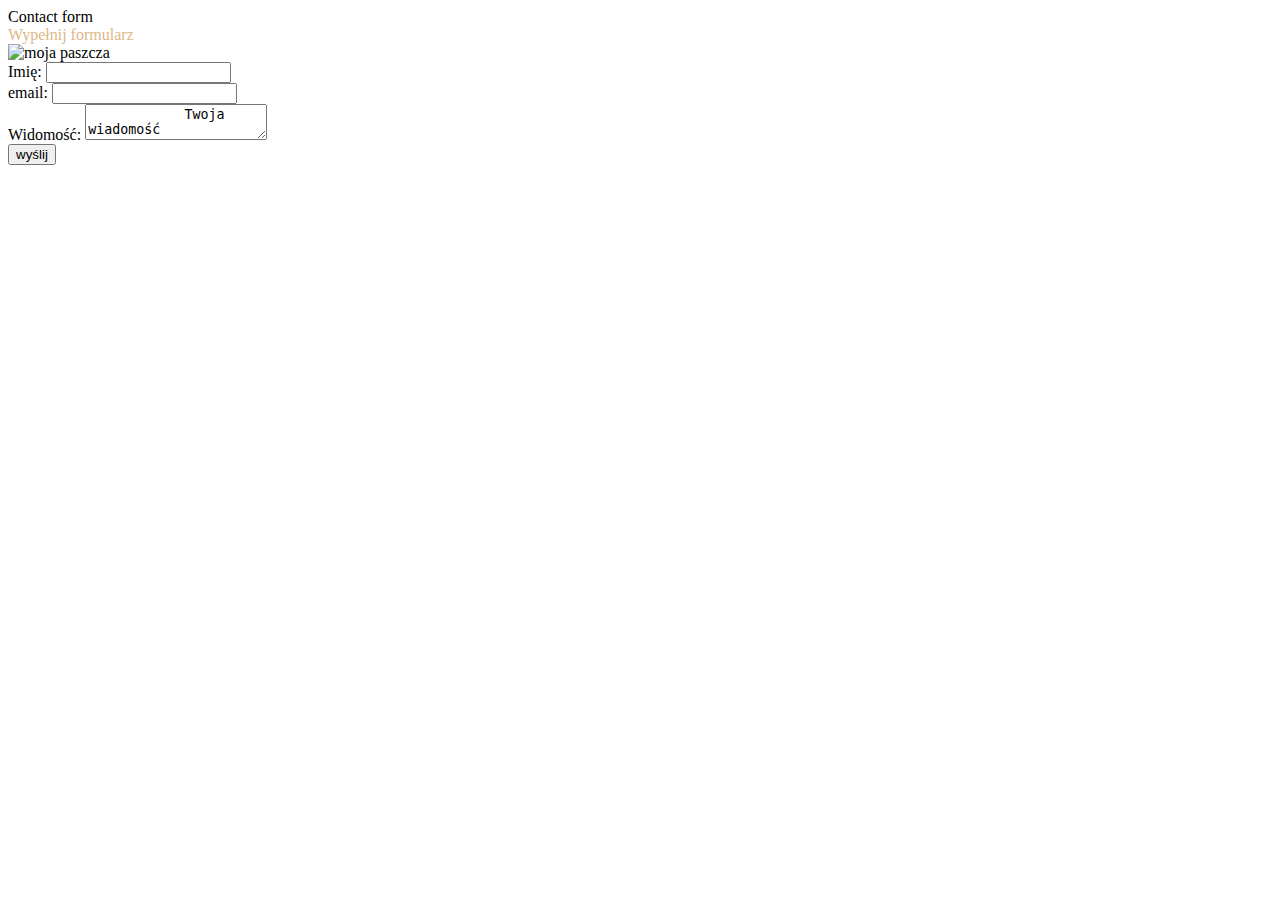
==== contact.html @ acffc5e6 "initial commit" ====
<!DOCTYPE html>
<html lang="en">
<head>
    <meta charset="UTF-8">
    <meta http-equiv="X-UA-Compatible" content="IE=edge">
    <meta name="viewport" content="width=device-width, initial-scale=1.0">
    <title>Contact</title>
</head>
<body>
    <div>Contact form
        <br>
        <span style="color: burlywood;">Wypełnij formularz</span>
        <br>
        <img src="https://picsum.photos/id/870/200/300?grayscale&blur=2" alt="moja paszcza">
        <form>
            Imię:
            <input type="text" required> <br>
            email:
            <input type="email" required><br>
            Widomość:
            <textarea required>
            Twoja wiadomość
            </textarea>
            <br>
            <input id="submit_button" type="submit" value="wyślij">
        </form>
</div>
</body>
</html>
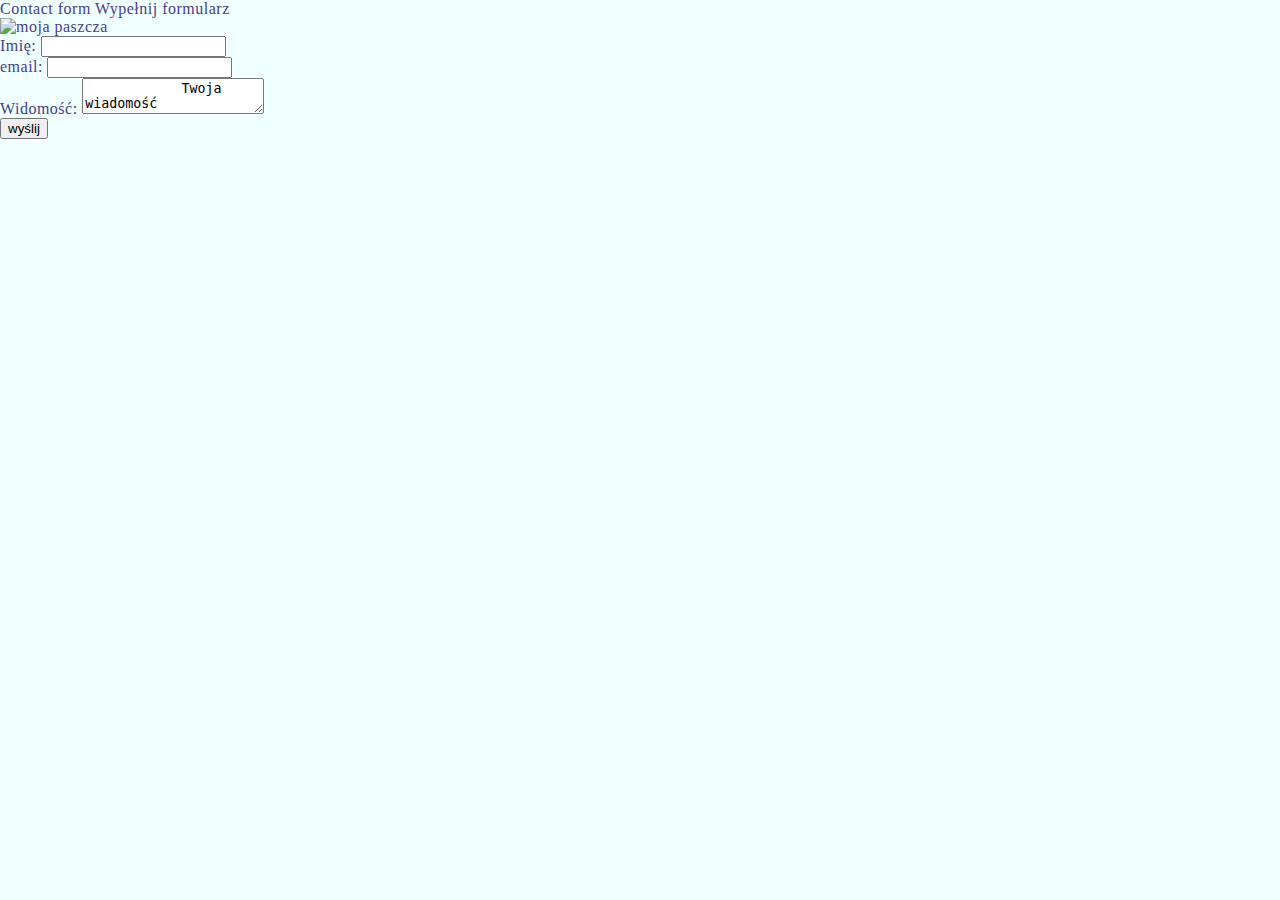
==== commit 870197ef: "drugi commit" ====
--- a/contact.html
+++ b/contact.html
@@ -5,11 +5,12 @@
     <meta http-equiv="X-UA-Compatible" content="IE=edge">
     <meta name="viewport" content="width=device-width, initial-scale=1.0">
     <title>Contact</title>
+    <link rel="stylesheet" href="style.css">
 </head>
 <body>
     <div>Contact form
-        <br>
-        <span style="color: burlywood;">Wypełnij formularz</span>
+   
+        <span>Wypełnij formularz</span>
         <br>
         <img src="https://picsum.photos/id/870/200/300?grayscale&blur=2" alt="moja paszcza">
         <form>
--- a/style.css
+++ b/style.css
@@ -0,0 +1,114 @@
+body{
+    color: darkslateblue;
+    font-family: Bebas Neue;
+    background-color: azure;
+    padding: 0;
+    margin: 0;
+    letter-spacing: 0.5px;
+}
+*{
+    box-sizing: border-box;
+}
+header{
+    display: flex;
+    background-color: darkkhaki;
+    justify-content: space-between;
+    padding-left: 10px;
+    padding-right: 10px;
+    align-items: center;
+    margin-bottom: 5px;
+}
+footer{
+   
+    width: 100%;
+    left: 0;
+    bottom: 0;
+    padding: 10px;
+    text-align: center;
+    background-color: black;
+    color: crimson;
+    
+} 
+footer > p {
+    color: brown;
+}
+div#main-content{
+    display: flex;
+    background-color: blanchedalmond;
+
+}
+a {
+    color: green;
+    text-decoration: none;
+}
+a:hover {
+    color: greenyellow;
+    text-decoration: none;
+}
+ table{
+    font-size: 20px;
+    background-color: beige;
+    border-style: solid;
+    border-radius: 10px;
+    padding: 5px;
+    line-height: 150%;
+
+}
+table tr:first-child{
+    color: darkred;
+ } 
+#articles{
+    flex-grow: 1;
+}
+
+article {
+    padding-left: 10px;
+    padding-top: 5px; 
+    margin-bottom: 10px;
+}
+article > p{
+    font-size: 10px;
+    color: black;
+    margin: 0;
+  
+}
+article > h3 {
+    color: darkgreen;
+    font-size: 20px;
+    margin: 0;
+}
+#skills{
+    flex-grow: 1;
+
+    padding-top: 5px; 
+    margin-bottom: 10px;
+    padding-left: 100px;
+}
+ 
+@media screen and (min-width: 600px){
+    footer{
+        position: fixed;
+    }
+}
+ 
+@media screen and (max-width: 600px){
+    div#main-content, header{
+        flex-direction: column;
+    }
+    div#skills{
+        padding: 0;
+        flex-grow: 1;
+        text-align: center;
+    }
+    table{
+        font-size: 20px;
+        background-color: beige;
+        border-style: solid;
+        border-radius: 10px;
+        padding: 5px;
+        line-height: 150%;
+        width: 100%;
+    
+    }
+
+}
